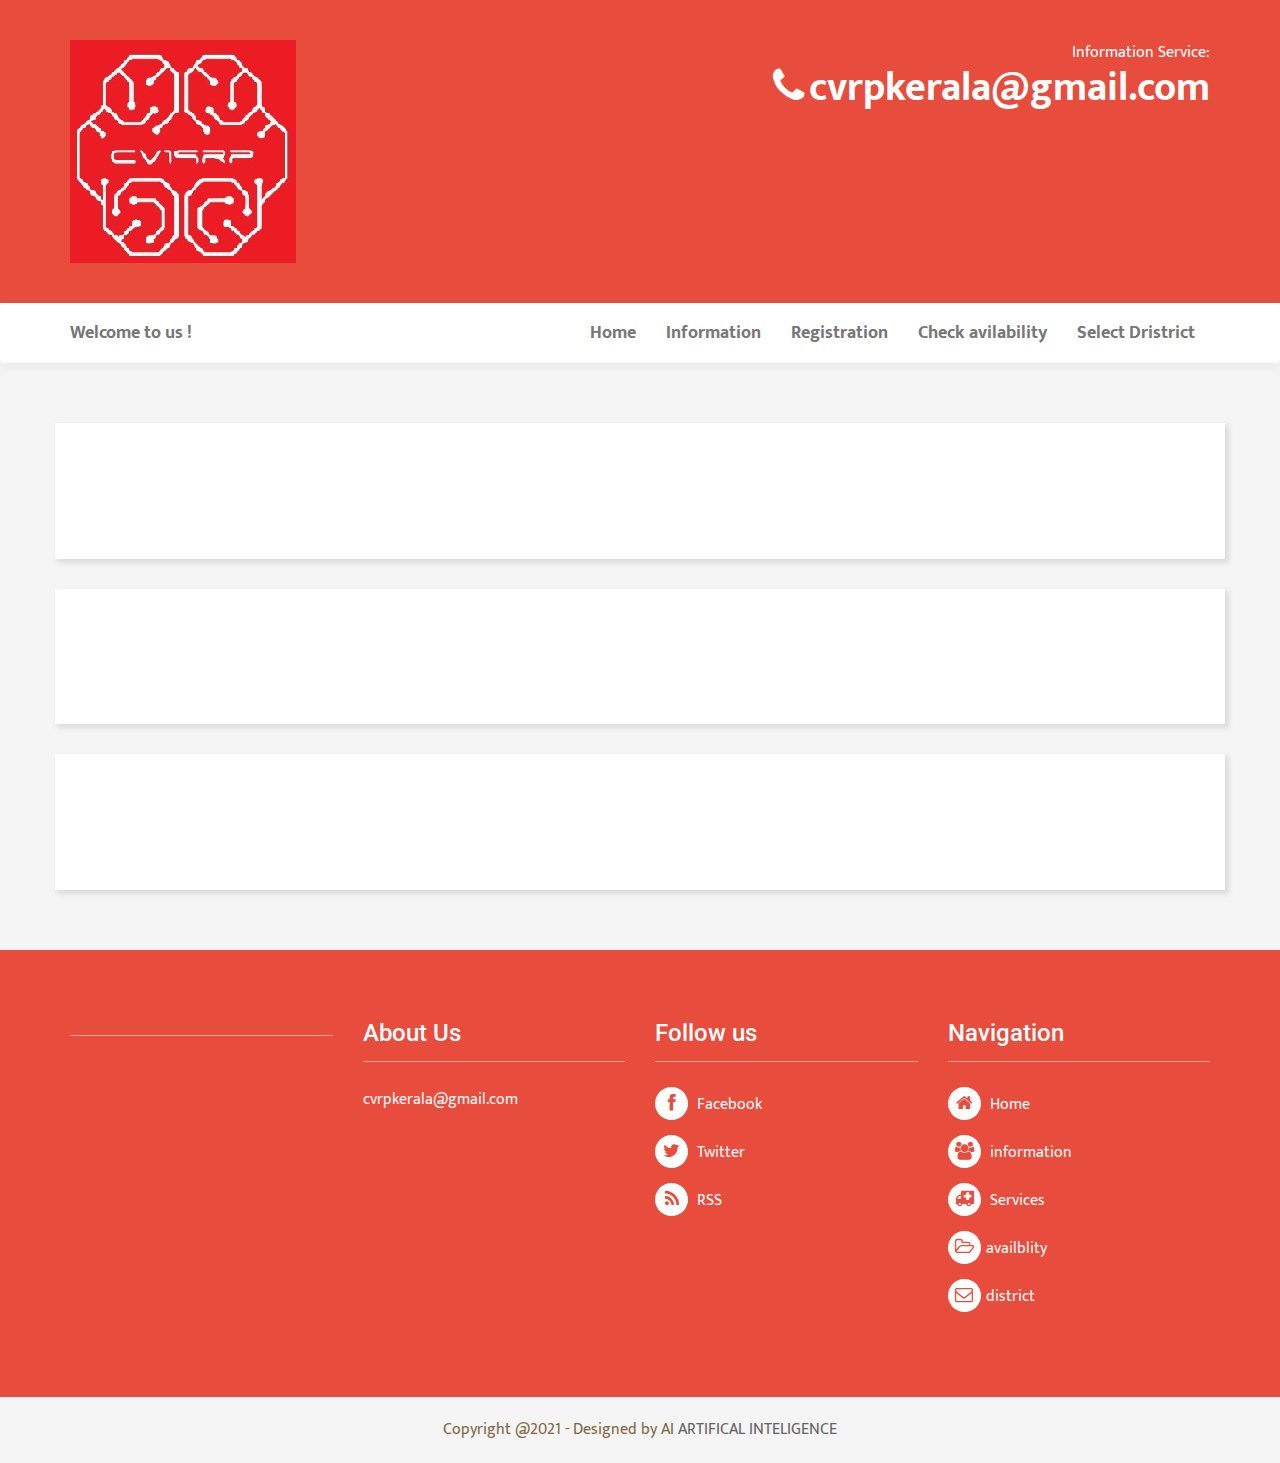
==== archive.html @ 827c39da "first commit" ====
<!DOCTYPE html>
<html lang="en">
<head>
    <meta charset="utf-8" />
    <meta http-equiv="X-UA-Compatible" content="IE=edge" />
    <meta name="viewport" content="width=device-width, initial-scale=1" />
    <meta name="description" content="Free Bootstrap Themes designed by Zerotheme.com" />
    <meta name="author" content="www.Zerotheme.com" />
	<title>Health Care | Zerotheme.com</title>
	
	
	 <!-- Bootstrap Core CSS -->
    <link href="css/bootstrap.min.css" rel="stylesheet" type="text/css">
    <link href="font-awesome/css/font-awesome.min.css" rel="stylesheet" type="text/css" />
	
	<!-- Custom Theme files -->
	<link href="css/style.css" rel='stylesheet' type='text/css' />
	
	<!-- jQuery (necessary for Bootstrap's JavaScript plugins) -->
	<script src="js/jquery.min.js"></script>

	<!-- HTML5 Shim and Respond.js IE8 support of HTML5 elements and media queries -->
    <!-- WARNING: Respond.js doesn't work if you view the page via file:// -->
    <!--[if lt IE 9]>
        <script src="js/html5shiv.js"></script>
        <script src="js/respond.min.js"></script>
    <![endif]-->
</head>
<body>	
	
	<!-- /////////////////////////////////////////Top -->
	<header>
		<div class="container">
			<div class="row">
				<div class="col-md-6">
					<a href="#" class="logo"><img src="images/logo.png" alt="Third slide"></a>
				</div>
				<div class="col-md-6 text-right">
					<span>Information Service:</span></br>
					<strong class="contact-phone"><i class="fa fa-phone"></i>cvrpkerala@gmail.com</strong>
				</div>
			</div>
	</header>
	<!-- Header -->
	
	<!-- /////////////////////////////////////////Navigation -->
	<nav class="navbar navbar-default" role="navigation">
		<div class="container">
			<div class="navbar-header">
				<button type="button" class="navbar-toggle" data-toggle="collapse"
						data-target="#bs-example-navbar-collapse-1">
					<span class="sr-only">Toggle navigation</span>
					<span class="icon-bar"></span>
					<span class="icon-bar"></span>
					<span class="icon-bar"></span>
				</button>
				<a class="navbar-brand" href="#">
					Welcome to us !
				</a>
			</div>
			<div class="collapse navbar-collapse" id="bs-example-navbar-collapse-1">
				<ul class="nav navbar-nav navbar-right">
					<li>
                        <a class="page-scroll" href="index.html">Home</a>
                    </li>
					<li>
                        <a class="page-scroll" href="single.html">Information</a>
                    </li>
					<li>
                        <a class="page-scroll" href="service.html">Registration</a>
                    </li>
                    <li>
                        <a class="page-scroll" href="archive.html">Check avilability</a>
                    </li>
                    <li>
                        <a class="page-scroll" href="contact.html">Select Dristrict</a>
                    </li>
				</ul>
			</div>
		</div>
	</nav>
	
	
	<a id='backTop'>Back To Top</a>
	<!-- /Back To Top -->
	
	<!-- /////////////////////////////////////////Content -->
	<div id="page-content" class="archives-page">
		<div class="container">
			<div class="row">
				<div id="main-content">
					<article class="box-shadow">
						<div class="art-header">
							<a href="#"><h2></h2></a>
							<div class="info"><a href="#"></a></div>
						</div>
						<div class="art-content">
							<img src="" />
							<p></p>
							<a class= href="#"></a>
						</div>
					</article>
					<article class="box-shadow">
						<div class="art-header">
							<a href="#"><h2></h2></a>
							<div class="info"> <a href="#"></a></div>
						</div>
						<div class="art-content">
							<img src="" />
							<p></p>
							<a class=href="#"></a>
						</div>
					</article>
					<article class="box-shadow">
						<div class="art-header">
							<a href="#"><h2></h2></a>
							<div class="info"><a href="#"></a> </div>
						</div>
						<div class="art-content">
							<img src="" />
							<p></p>
							<a class=href="#"></a>
						</div>
					</article>
				</div>
			</div>
		</div>
		
	</div>

	<footer>
		<div class="wrap-footer">
			<div class="container">
				<div class="row">
					<div class="col-md-3 col-footer footer-1">
						<div class="footer-heading"><h4></h4></div>
						<div class="content">
							<div class="row">
								<div class="col-md-6">
									<a href="#"><img src= ></a>
								</div>
								<div class="col-md-6">
									<a href="#"><img src= ></a>
								</div>
							</div>
							<div class="row">
								<div class="col-md-6">
									<a href="#"><img src=></a>
								</div>
								<div class="col-md-6">
									<a href="#"><img src= ></a>
								</div>
							</div>
							<div class="row">
								<div class="col-md-6">
									<a href="#"><img src=></a>
								</div>
								<div class="col-md-6">
									<a href="#"><img src=></a>
								</div>
							</div>
						</div>
					</div>
					<div class="col-md-3 col-footer footer-2">
						<div class="footer-heading"><h4>About Us</h4></div>
						<div class="content">
							<p>cvrpkerala@gmail.com</p>
						</div>
					</div>
					<div class="col-md-3 col-footer footer-3">
						<div class="footer-heading"><h4>Follow us</h4></div>
						<div class="content">
							<ul>
								<li><a href="#"><i class="fa fa-facebook"></i> Facebook</a></li>
								<li><a href="#"><i class="fa fa-twitter"></i> Twitter</a></li>
								<li><a href="#"><i class="fa fa-rss"></i> RSS</a></li>
							</ul>
						</div>
					</div>
					<div class="col-md-3 col-footer footer-4">
						<div class="footer-heading"><h4>Navigation</h4></div>
						<div class="content">
							<ul>
								<li><a href="index.html"><i class="fa fa-home"></i> Home</a></li>
								<li><a href="single.html"><i class="fa fa-users"></i> information</a></li>
								<li><a href="service.html"><i class="fa fa-ambulance"></i> Services</a></li>
								<li><a href="archive.html"><i class="fa fa-folder-open-o"></i>availblity</a></li>
								<li><a href="contact.html"><i class="fa fa-envelope-o"></i>district</a></li>
							</ul>
						</div>
					</div>
				</div>
			</div>
		</div>
	</footer>
	<div class="coppy-right">
		<div class="wrap-footer">
			<div class="clearfix">
				<div class="col-md-6 col-md-offset-3">
					<p>Copyright @2021 - Designed by AI <a href= target="_blank">ARTIFICAL INTELIGENCE</a></p>
				</div>
			</div>	
		</div>
	</div>
	<!-- Footer -->
	
	<!-- Core JavaScript Files -->
    <script src="js/bootstrap.min.js"></script>
	<script src="js/jquery.backTop.min.js"></script>
	<script>
		$(document).ready( function() {
			$('#backTop').backTop({
				'position' : 1200,
				'speed' : 500,
				'color' : 'red',
			});
		});
	</script>

</body>
</html>
---- css/style.css ----
/*
Free Bootstrap Themes : https://www.Zerotheme.com
Free Responsive Html5 Templates : http://www.zerotheme.com
*/


/* ==== Google font ==== */
@import url(http://fonts.googleapis.com/css?family=Roboto:400,300,700,900);
@import url('http://fonts.googleapis.com/css?family=Ek+Mukta:400,600,700');

/* ---------------------------------------------------------------------------- */
/* ------------------------------------Html-Body------------------------------- */
/* ---------------------------------------------------------------------------- */
body {font-family: 'Ek Mukta', sans-serif;color: #666;background-color: #F5F5F5;font-size: 16px;line-height: 1.6em;font-weight: 400;}
html, body {width:100%; padding:0; margin:0;}

/* ---------------------------------------------------------------------------- */
/* ---------------------------------------------------------------------------- */
/* ---------------------------------------------------------------------------- */
html { -webkit-text-size-adjust: none;}
.video embed,.video object,.video iframe { width: 100%;  height: auto;}
img{max-width:100%;	height: auto;width: auto\9; /* ie8 */}

h1 {font-size: 38px;}
h2 {font-size: 36px;}
h3 {font-size: 32px;}
h4 {font-size: 28px;}
h5 {font-size: 24px;}
h6 {font-size: 20px;}

h1,h2,h3,h4,h5,h6 {font-family: 'Roboto', sans-serif;font-weight: 600;color: #333;}

p {margin: 0 0 20px; color:#816943;}

a {
   color: #666;
   -webkit-transition: all .2s ease-in-out;
   -moz-transition: all .2s ease-in-out;
   transition: all .2s ease-in-out;
}

a:hover,
a:focus {color: #E84C3D;text-decoration: none;}

.center{text-align: center; margin: 0 auto;}
.f-right{float: right;}
.f-left{float: left;}
.t-right{text-align: right;}
.t-left{text-align: left;}

.post{}
.post:after, .post:before, article:after, article:before, section:after, section:before{clear: both; content: '\0020'; display: block; visibility: hidden; width: 0; height: 0;}

.clear{content: "\0020"; display: block; height: 0; clear: both; visibility: hidden; }
.clearfix:after, .clearfix:before{clear: both; content: '\0020'; display: block; visibility: hidden; width: 0; height: 0;}

.box-shadow{box-shadow: 3px 3px 5px 1px rgba(0, 0, 0, 0.1), 3px 3px 5px 1px transparent inset;}
.box-shadow:hover{} 
/* ---------------------------------------------------------------------------- */
/* ---------------------------------Header+Nav--------------------------------- */
/* ---------------------------------------------------------------------------- */
header{background: #E84C3D;min-height: 140px;color: #fff;padding: 40px 0;}
header strong.contact-phone{font-size: 40px;}
header strong.contact-phone i.fa{ margin-right: 5px;}
header a.logo img{min-height: 70px;}

.navbar-default{border: none;background-color: #fff;box-shadow: 0 5px 11px rgba(0, 0, 0, 0.05);margin-bottom: 30px;padding: 5px;font-weight: bold;font-size: 18px;}
.navbar-default{border: none;background-color: #fff;box-shadow: 0 5px 11px rgba(0, 0, 0, 0.05);margin-bottom: 30px;padding: 5px;font-weight: bold;font-size: 18px;}


.slide{}
/* Carousel Styles */
.carousel{margin-bottom: 30px;}
.carousel-inner img {width: 100%;max-height: 550px;}

.carousel-control {width: 0;}
.carousel-control.left,
.carousel-control.right {opacity: 1;filter: alpha(opacity=100);background-image: none;background-repeat: no-repeat;text-shadow: none;}
.carousel-control .glyphicon-chevron-left, 
.carousel-control .glyphicon-chevron-right, 
.carousel-control .icon-prev, 
.carousel-control .icon-next {position: absolute;top: 45%;z-index: 5;display: inline-block;}
.carousel-control .glyphicon-chevron-left,
.carousel-control .icon-prev {left: 30px;}
.carousel-control .glyphicon-chevron-right,
.carousel-control .icon-next {right: 30px;}
.carousel-control.left span:hover,
.carousel-control.right span:hover {opacity: .7;filter: alpha(opacity=70);}

.carousel-indicators .active {background-color: #DA251D;}
.carousel-indicators {bottom: 10px;}

.carousel-inner > .item {margin-left:0;margin-top:0;margin-bottom:0;padding-left: 0;width: 100%;height: auto;}
.carousel-inner > .item > img,
.carousel-inner > .item > a > img {display: block;max-width: 100%;height: auto;margin-left:0;padding-left: 0;}


/* ---------------------------------------------------------------------------- */
/* -------------------------------------Content-------------------------------- */
/* ---------------------------------------------------------------------------- */

#page-content{}
.index-page {}

.archives-page,
.single-page {padding: 30px 0;}

.single-page blockquote {position: relative;padding: 30px 120px;text-align: center;font-size: 33px; margin: 20px 0;border:none;}
.single-page blockquote:before, .single-page blockquote:after {position: absolute;width: 60px;height: 60px;font-size: 120px;line-height: 1; }
.single-page blockquote:before {top: 0;left: 0;content: "\201C"; }
.single-page blockquote:after {top: 0;right: 0;content: "\201D"; }
@media only screen and (max-width: 1100px) {
 .single-page blockquote {
    font-size: 25px; } }
@media only screen and (max-width: 960px) {
 .single-page blockquote {
    padding: 30px 60px;
    font-size: 18px; }
    blockquote:before, blockquote:after {
      width: 30px;
      height: 30px;
      font-size: 60px; } }
@media only screen and (max-width: 690px) {
 .single-page blockquote {
    padding: 10px 30px;
    font-size: 16px; }
  .single-page  blockquote:before, .single-page blockquote:after {
      font-size: 30px; } }

.service-page article,
.service-page article .art-header{padding: 0;}
.service-page article .art-content{padding: 0 30px 30px;}
.service-page article .art-content h3{margin: 0 0 10px;}
	  
/* ---HomePage--- */
.box-content {margin-bottom: 40px;}

.box-content.box-style-1{background: url(../images/box-style-1.jpg) no-repeat fixed 100% 100%; }
.box-content.box-style-2{background: url(../images/box-style-2.jpg) no-repeat fixed 100% 100%; }

.box-content.box-1 {}
.box-content.box-1 .service{padding: 50px 30px 20px;text-align: center;background:#fff;-webkit-box-shadow: 0px 56px 36px -60px #121D12; -moz-box-shadow: 0px 56px 36px -60px #121D12; -o-box-shadow: 0px 56px 36px -60px #121D12;min-height: 450px;}
.box-content.box-1 .service h3{color: #363638;font-size:25px;text-transform:uppercase;}
.box-content.box-1 .service img{display: inline-block;margin-bottom:10px;}

.box-content.box-2,
.box-content.box-4 {text-align: center;padding: 70px 30px;}

.box-content.box-2 h3,
.box-content.box-2 p,
.box-content.box-4 h3,
.box-content.box-4 p{color:#fff;}

.box-content.box-2 h3,
.box-content.box-4 h3{margin: 30px 0 40px;font-size: 40px;}

.box-content.box-3 {background: #fff;padding: 40px;}
.box-content.box-3 h4{margin: 0 0 15px;}
.box-content.box-3 ul li{margin-bottom: 15px;}
.box-content.box-3 ul li a{color: #00bbd3;}
.box-content.box-3 ul li a:hover{color: #E84C3D;}
.box-content.box-3 ul li a i.fa{font-size: 22px; margin-right: 10px;}

.box-content.box-4{}

.box-content.box-5{background: #fff;padding: 40px;}
.box-content.box-5 img.testimonials{max-width: 200px;}
.box-content.box-5 .box-comment:before{color: #e8e6e6;content: "“";display: inline-block;font-size: 124px;line-height: inherit;padding: 0 14px 0 0;position: relative;top: 22px;vertical-align: top;}
.box-content.box-5 .box-comment{ font-size: 24px;line-height: 42px;margin-bottom: 24px;padding: 6px 0 0;}

/* ----------------- */
/* ---MainContent--- */
#main-content {margin-bottom: 30px;}

article{background:#ffffff;padding: 20px 40px 40px;margin-bottom:30px;}
article:after, article:before{clear: both; content: '\0020'; display: block; visibility: hidden; width: 0; height: 0;}
article .info {margin: 5px 0 10px 0;}
article .info a{text-decoration: underline;}
article .info a:hover {}
article h2 {font-size: 30px;}

article .art-header{padding: 5px 0px;}

article .art-content {}
article .art-content img{margin-bottom: 20px;}

article .art-content h2 {font-size: 1.7em;line-height: 2em;padding: 0px 20px;}
article .art-content ol {float: left;text-align: justify;margin: 10px 50px;font-size: 16px;list-style-type: circle;}

article .excerpt {border-bottom: 1px dashed #aaa;border-top: 1px dashed #aaa;margin: 20px 0;}
article .excerpt p{color: #888;}
article .dropcap {font-size: 70px;line-height: 70px;font-weight: 500;float: left;margin-right: 20px;}


/* ---------------------------------------------------------------------------- */
/* ------------------------------------Footer---------------------------------- */
/* ---------------------------------------------------------------------------- */
footer {}
footer p,
footer a {color: #f8f8f8;}
footer a:hover {text-decoration: underline;color: #fff;}
footer ul{padding: 0;}
footer ul li{list-style:none;margin-bottom: 15px;}
footer ul li a{}
footer ul li a i.fa{height: 33px; width: 33px; background: #fff; color: #E84C3D; border-radius: 50%; font-size: 18px;text-align: center;line-height: 33px;margin-right: 5px;}

footer .wrap-footer {padding: 60px 50px 20px 50px;background-color: #E84C3D;}

footer .col-footer{margin-bottom: 50px;}
footer .col-footer .footer-heading{margin-bottom:25px;border-bottom: 1px solid rgba(255, 255, 255, 0.5);}
footer .col-footer .footer-heading h4 {color: #fffeff;font-size: 24px;font-weight: 500;padding-bottom: 5px}

footer .col-footer.footer-1{}
footer .col-footer.footer-1 img{margin: 10px 0;}

footer .col-footer.footer-2{}

footer .col-footer.footer-3 {}

footer .col-footer.footer-4 {}

.coppy-right{color:#fff;padding-top:20px;text-align: center;}

/* ---------------------------------------------------------------------------- */
/* -------------------------------------BackTop-------------------------------- */
/* ---------------------------------------------------------------------------- */
#backTop{
    width:35px;
    height:35px;
    padding:10px;
    border-radius:4px;
    text-indent:-9999px;
    cursor:pointer;
    z-index:999999999;
	display:none;
	box-sizing:content-box;
	-webkit-box-sizing:content-box;
}
#backTop.white{
     background:url(../images/uparr-48-b.png) no-repeat center center rgba(255,255,255,0.8);
    border:1px solid #ccc;
}
#backTop.black{
     background:url(../images/uparr-48-w.png) no-repeat center center rgba(0,0,0,0.8); 
    border:1px solid #ccc;
}
#backTop.red{
     background:url(../images/uparr-48-w.png) no-repeat center center rgba(218,37,29,0.8); 
    border:1px solid #fff;
}
#backTop.green{
     background:url(../images/uparr-48-b.png) no-repeat center center rgba(81,217,187,0.9); 
    border:1px solid #fff;
}

/* ---------------------------------------------------------------------------- */
/* -------------------------------------Contact-------------------------------- */
/* ---------------------------------------------------------------------------- */
.contact h2{font-size: 34px; font-weight: 500;letter-spacing: 3px;padding-top: 20px ;text-align: center;}

#contact_form {padding:25px;}

#ff label {cursor:pointer;margin:px 0;display:block;font-weight:bold;}
#ff input {display:block;width:90%;border-radius:4px;-webkit-border-radius:4px;-moz-border-radius:4px; color:#000;border:1px solid #DA251D;padding:10px;margin: 5px 0 25px 0;}
#ff textarea {border:1px solid #DA251D;display:block;width:90%;height:200px; border-radius:4px;-webkit-border-radius:4px;-moz-border-radius:4px;background-color:#fff; color:#000;padding:10px;margin: 5px 0 25px 0;}

#ff .sendButton {border: none;cursor:pointer;background-color: #DA251D;-webkit-border-radius:3px;-moz-border-radius:3px;border-radius:3px;;width:100px;color:#ffffff;}
#ff .sendButton:hover {opacity: 0.8;}

.message{text-align: center;}
.message .wrap{	padding: 50px; background: #ffffff; border: 1px solid #333333;display: inline-block;border-radius: 5px;	-webkit-border-radius: 5px; -moz-border-radius: 5px;-khtml-border-radius: 5px;}
.message .text{font-size: 35px;	margin-bottom: 30px;}

/* ---------------------------------------------------------------------------- */
/* ------------------------------------Button---------------------------------- */
/* ---------------------------------------------------------------------------- */
.btn {
	border-radius: 2px;
	position: relative;
	display: inline-block;
	outline: none;
	color: #fff;
	text-decoration: none;
	text-transform: uppercase;
	letter-spacing: 1px;
	font-weight: 400;	
	text-shadow: 0 0 1px rgba(255,255,255,0.3);
	font-size: 14px;
}
a.btn:focus{outline: 0;}

.btn-1 {color: #000;background-color: #fff;margin: 30px 15px 0 0;min-width: 170px;line-height: 26px;}
.btn-1:hover {color: #fff;background-color: #E84C3D;}

.btn-2 {background: #E84C3D;border: 2px solid transparent;margin:20px 0 10px 0;}
.btn-2:hover {color:#333;border:2px solid #E84C3D;background:transparent;}

.btn-3 {color:#333;margin-top:0px;margin-top:15px;font-weight:bold;color:#E84C3D;padding:6px 0;font-size: 16px;}

.btn-4 {background: #E84C3D;border: 2px solid transparent;margin:20px 0 10px 0;font-size:25px;}
.btn-4:hover {color:#333;border:2px solid #E84C3D;background:transparent;}

/* ---------------------------------------------------------------------------- */
/* --------------------------------------Zoom---------------------------------- */
/* ---------------------------------------------------------------------------- */
.zoom-container {
	position: relative;
	overflow: hidden;
	display: inline-block;
	font-size: 16px;
	vertical-align: top;
	box-sizing: border-box;
	-moz-box-sizing: border-box;
	-webkit-box-sizing: border-box;
	margin-bottom: 20px;
}
.zoom-container img {
	display: block;
	width: 100%;
	height: auto;
	-webkit-transition: all .5s ease; /* Safari and Chrome */
    -moz-transition: all .5s ease; /* Firefox */
    -ms-transition: all .5s ease; /* IE 9 */
    -o-transition: all .5s ease; /* Opera */
    transition: all .5s ease;
	
}
.zoom-container .zoom-caption {
	position: absolute;
	top: 0;
	right: 0;
	bottom: 0;
	left: 0;
	z-index: -1;
	font-size: 15px;
	-webkit-transition: all .5s ease; /* Safari and Chrome */
    -moz-transition: all .5s ease; /* Firefox */
    -ms-transition: all .5s ease; /* IE 9 */
    -o-transition: all .5s ease; /* Opera */
    transition: all .5s ease;
}
.zoom-container .zoom-caption h3{font-family: 'Shadows Into Light', cursive;}
.zoom-container .zoom-caption a{font-size: 20px; color: #fff;}
.zoom-container .zoom-caption i{
	display: block;
	text-align: center;
	font-size: 40px;
	letter-spacing: -1px;
	color: #fff;
	
}

.zoom-container .zoom-caption i.icon-play:hover {
	background-color: rgba(210, 0, 0, 0.9);
}
.zoom-container:hover img {
	-webkit-transform:scale(1.25); /* Safari and Chrome */
    -moz-transform:scale(1.25); /* Firefox */
    -ms-transform:scale(1.25); /* IE 9 */
    -o-transform:scale(1.25); /* Opera */
     transform:scale(1.25);
}
.zoom-container:hover .zoom-caption {
	background: rgba(255, 223, 0, 0.7);
	z-index: 10;
	color: #fff;
}
.caption-inner {
	display: table;
	width: 100%;
	height: 100%;
}
.caption-inner1 {
	display: table-cell;
	width: 100%;
	height: 100%;
	vertical-align: middle;
}


/* ---------------------------------------------------------------------------- */
/* --------------------------------Google-Map---------------------------------- */
/* ---------------------------------------------------------------------------- */
.maps iframe{
    pointer-events: none;
}
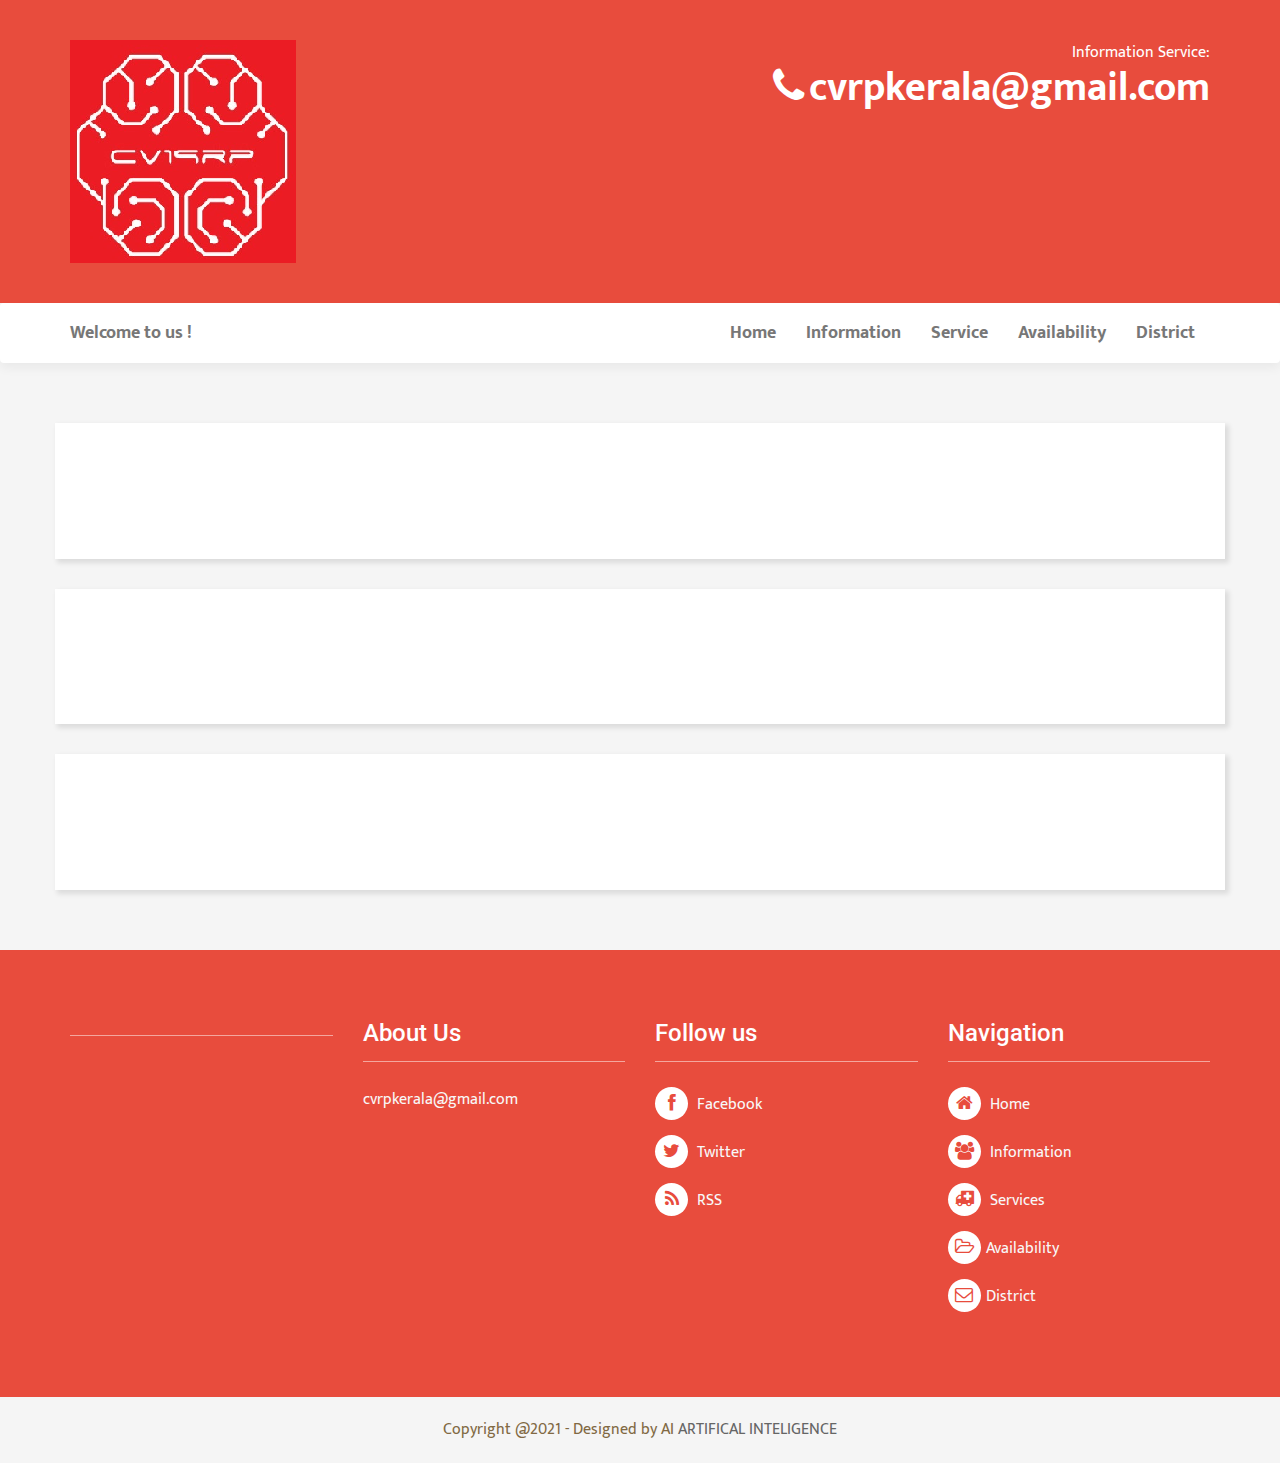
==== commit 1f013e62: "spelling correction" ====
--- a/archive.html
+++ b/archive.html
@@ -1,222 +1,222 @@
-<!DOCTYPE html>
-<html lang="en">
-<head>
-    <meta charset="utf-8" />
-    <meta http-equiv="X-UA-Compatible" content="IE=edge" />
-    <meta name="viewport" content="width=device-width, initial-scale=1" />
-    <meta name="description" content="Free Bootstrap Themes designed by Zerotheme.com" />
-    <meta name="author" content="www.Zerotheme.com" />
-	<title>Health Care | Zerotheme.com</title>
-	
-	
-	 <!-- Bootstrap Core CSS -->
-    <link href="css/bootstrap.min.css" rel="stylesheet" type="text/css">
-    <link href="font-awesome/css/font-awesome.min.css" rel="stylesheet" type="text/css" />
-	
-	<!-- Custom Theme files -->
-	<link href="css/style.css" rel='stylesheet' type='text/css' />
-	
-	<!-- jQuery (necessary for Bootstrap's JavaScript plugins) -->
-	<script src="js/jquery.min.js"></script>
-
-	<!-- HTML5 Shim and Respond.js IE8 support of HTML5 elements and media queries -->
-    <!-- WARNING: Respond.js doesn't work if you view the page via file:// -->
-    <!--[if lt IE 9]>
-        <script src="js/html5shiv.js"></script>
-        <script src="js/respond.min.js"></script>
-    <![endif]-->
-</head>
-<body>	
-	
-	<!-- /////////////////////////////////////////Top -->
-	<header>
-		<div class="container">
-			<div class="row">
-				<div class="col-md-6">
-					<a href="#" class="logo"><img src="images/logo.png" alt="Third slide"></a>
-				</div>
-				<div class="col-md-6 text-right">
-					<span>Information Service:</span></br>
-					<strong class="contact-phone"><i class="fa fa-phone"></i>cvrpkerala@gmail.com</strong>
-				</div>
-			</div>
-	</header>
-	<!-- Header -->
-	
-	<!-- /////////////////////////////////////////Navigation -->
-	<nav class="navbar navbar-default" role="navigation">
-		<div class="container">
-			<div class="navbar-header">
-				<button type="button" class="navbar-toggle" data-toggle="collapse"
-						data-target="#bs-example-navbar-collapse-1">
-					<span class="sr-only">Toggle navigation</span>
-					<span class="icon-bar"></span>
-					<span class="icon-bar"></span>
-					<span class="icon-bar"></span>
-				</button>
-				<a class="navbar-brand" href="#">
-					Welcome to us !
-				</a>
-			</div>
-			<div class="collapse navbar-collapse" id="bs-example-navbar-collapse-1">
-				<ul class="nav navbar-nav navbar-right">
-					<li>
-                        <a class="page-scroll" href="index.html">Home</a>
-                    </li>
-					<li>
-                        <a class="page-scroll" href="single.html">Information</a>
-                    </li>
-					<li>
-                        <a class="page-scroll" href="service.html">Registration</a>
-                    </li>
-                    <li>
-                        <a class="page-scroll" href="archive.html">Check avilability</a>
-                    </li>
-                    <li>
-                        <a class="page-scroll" href="contact.html">Select Dristrict</a>
-                    </li>
-				</ul>
-			</div>
-		</div>
-	</nav>
-	
-	
-	<a id='backTop'>Back To Top</a>
-	<!-- /Back To Top -->
-	
-	<!-- /////////////////////////////////////////Content -->
-	<div id="page-content" class="archives-page">
-		<div class="container">
-			<div class="row">
-				<div id="main-content">
-					<article class="box-shadow">
-						<div class="art-header">
-							<a href="#"><h2></h2></a>
-							<div class="info"><a href="#"></a></div>
-						</div>
-						<div class="art-content">
-							<img src="" />
-							<p></p>
-							<a class= href="#"></a>
-						</div>
-					</article>
-					<article class="box-shadow">
-						<div class="art-header">
-							<a href="#"><h2></h2></a>
-							<div class="info"> <a href="#"></a></div>
-						</div>
-						<div class="art-content">
-							<img src="" />
-							<p></p>
-							<a class=href="#"></a>
-						</div>
-					</article>
-					<article class="box-shadow">
-						<div class="art-header">
-							<a href="#"><h2></h2></a>
-							<div class="info"><a href="#"></a> </div>
-						</div>
-						<div class="art-content">
-							<img src="" />
-							<p></p>
-							<a class=href="#"></a>
-						</div>
-					</article>
-				</div>
-			</div>
-		</div>
-		
-	</div>
-
-	<footer>
-		<div class="wrap-footer">
-			<div class="container">
-				<div class="row">
-					<div class="col-md-3 col-footer footer-1">
-						<div class="footer-heading"><h4></h4></div>
-						<div class="content">
-							<div class="row">
-								<div class="col-md-6">
-									<a href="#"><img src= ></a>
-								</div>
-								<div class="col-md-6">
-									<a href="#"><img src= ></a>
-								</div>
-							</div>
-							<div class="row">
-								<div class="col-md-6">
-									<a href="#"><img src=></a>
-								</div>
-								<div class="col-md-6">
-									<a href="#"><img src= ></a>
-								</div>
-							</div>
-							<div class="row">
-								<div class="col-md-6">
-									<a href="#"><img src=></a>
-								</div>
-								<div class="col-md-6">
-									<a href="#"><img src=></a>
-								</div>
-							</div>
-						</div>
-					</div>
-					<div class="col-md-3 col-footer footer-2">
-						<div class="footer-heading"><h4>About Us</h4></div>
-						<div class="content">
-							<p>cvrpkerala@gmail.com</p>
-						</div>
-					</div>
-					<div class="col-md-3 col-footer footer-3">
-						<div class="footer-heading"><h4>Follow us</h4></div>
-						<div class="content">
-							<ul>
-								<li><a href="#"><i class="fa fa-facebook"></i> Facebook</a></li>
-								<li><a href="#"><i class="fa fa-twitter"></i> Twitter</a></li>
-								<li><a href="#"><i class="fa fa-rss"></i> RSS</a></li>
-							</ul>
-						</div>
-					</div>
-					<div class="col-md-3 col-footer footer-4">
-						<div class="footer-heading"><h4>Navigation</h4></div>
-						<div class="content">
-							<ul>
-								<li><a href="index.html"><i class="fa fa-home"></i> Home</a></li>
-								<li><a href="single.html"><i class="fa fa-users"></i> information</a></li>
-								<li><a href="service.html"><i class="fa fa-ambulance"></i> Services</a></li>
-								<li><a href="archive.html"><i class="fa fa-folder-open-o"></i>availblity</a></li>
-								<li><a href="contact.html"><i class="fa fa-envelope-o"></i>district</a></li>
-							</ul>
-						</div>
-					</div>
-				</div>
-			</div>
-		</div>
-	</footer>
-	<div class="coppy-right">
-		<div class="wrap-footer">
-			<div class="clearfix">
-				<div class="col-md-6 col-md-offset-3">
-					<p>Copyright @2021 - Designed by AI <a href= target="_blank">ARTIFICAL INTELIGENCE</a></p>
-				</div>
-			</div>	
-		</div>
-	</div>
-	<!-- Footer -->
-	
-	<!-- Core JavaScript Files -->
-    <script src="js/bootstrap.min.js"></script>
-	<script src="js/jquery.backTop.min.js"></script>
-	<script>
-		$(document).ready( function() {
-			$('#backTop').backTop({
-				'position' : 1200,
-				'speed' : 500,
-				'color' : 'red',
-			});
-		});
-	</script>
-
-</body>
-</html>
-	
+<!DOCTYPE html>
+<html lang="en">
+<head>
+    <meta charset="utf-8" />
+    <meta http-equiv="X-UA-Compatible" content="IE=edge" />
+    <meta name="viewport" content="width=device-width, initial-scale=1" />
+    <meta name="description" content="Free Bootstrap Themes designed by CV19RP.com" />
+    <meta name="author" content="www.CV19RP.com" />
+	<title>Health Care | CV19RP.com</title>
+	
+	
+	 <!-- Bootstrap Core CSS -->
+    <link href="css/bootstrap.min.css" rel="stylesheet" type="text/css">
+    <link href="font-awesome/css/font-awesome.min.css" rel="stylesheet" type="text/css" />
+	
+	<!-- Custom Theme files -->
+	<link href="css/style.css" rel='stylesheet' type='text/css' />
+	
+	<!-- jQuery (necessary for Bootstrap's JavaScript plugins) -->
+	<script src="js/jquery.min.js"></script>
+
+	<!-- HTML5 Shim and Respond.js IE8 support of HTML5 elements and media queries -->
+    <!-- WARNING: Respond.js doesn't work if you view the page via file:// -->
+    <!--[if lt IE 9]>
+        <script src="js/html5shiv.js"></script>
+        <script src="js/respond.min.js"></script>
+    <![endif]-->
+</head>
+<body>	
+	
+	<!-- /////////////////////////////////////////Top -->
+	<header>
+		<div class="container">
+			<div class="row">
+				<div class="col-md-6">
+					<a href="#" class="logo"><img src="images/logo.png" alt="Third slide"></a>
+				</div>
+				<div class="col-md-6 text-right">
+					<span>Information Service:</span></br>
+					<strong class="contact-phone"><i class="fa fa-phone"></i>cvrpkerala@gmail.com</strong>
+				</div>
+			</div>
+	</header>
+	<!-- Header -->
+	
+	<!-- /////////////////////////////////////////Navigation -->
+	<nav class="navbar navbar-default" role="navigation">
+		<div class="container">
+			<div class="navbar-header">
+				<button type="button" class="navbar-toggle" data-toggle="collapse"
+						data-target="#bs-example-navbar-collapse-1">
+					<span class="sr-only">Toggle navigation</span>
+					<span class="icon-bar"></span>
+					<span class="icon-bar"></span>
+					<span class="icon-bar"></span>
+				</button>
+				<a class="navbar-brand" href="#">
+					Welcome to us !
+				</a>
+			</div>
+			<div class="collapse navbar-collapse" id="bs-example-navbar-collapse-1">
+				<ul class="nav navbar-nav navbar-right">
+					<li>
+                        <a class="page-scroll" href="index.html">Home</a>
+                    </li>
+					<li>
+                        <a class="page-scroll" href="single.html">Information</a>
+                    </li>
+					<li>
+                        <a class="page-scroll" href="service.html">Service</a>
+                    </li>
+                    <li>
+                        <a class="page-scroll" href="archive.html">Availability</a>
+                    </li>
+                    <li>
+                        <a class="page-scroll" href="contact.html">District</a>
+                    </li>
+				</ul>
+			</div>
+		</div>
+	</nav>
+	
+	
+	<a id='backTop'>Back To Top</a>
+	<!-- /Back To Top -->
+	
+	<!-- /////////////////////////////////////////Content -->
+	<div id="page-content" class="archives-page">
+		<div class="container">
+			<div class="row">
+				<div id="main-content">
+					<article class="box-shadow">
+						<div class="art-header">
+							<a href="#"><h2></h2></a>
+							<div class="info"><a href="#"></a></div>
+						</div>
+						<div class="art-content">
+							<img src="" />
+							<p></p>
+							<a class= href="#"></a>
+						</div>
+					</article>
+					<article class="box-shadow">
+						<div class="art-header">
+							<a href="#"><h2></h2></a>
+							<div class="info"> <a href="#"></a></div>
+						</div>
+						<div class="art-content">
+							<img src="" />
+							<p></p>
+							<a class=href="#"></a>
+						</div>
+					</article>
+					<article class="box-shadow">
+						<div class="art-header">
+							<a href="#"><h2></h2></a>
+							<div class="info"><a href="#"></a> </div>
+						</div>
+						<div class="art-content">
+							<img src="" />
+							<p></p>
+							<a class=href="#"></a>
+						</div>
+					</article>
+				</div>
+			</div>
+		</div>
+		
+	</div>
+
+	<footer>
+		<div class="wrap-footer">
+			<div class="container">
+				<div class="row">
+					<div class="col-md-3 col-footer footer-1">
+						<div class="footer-heading"><h4></h4></div>
+						<div class="content">
+							<div class="row">
+								<div class="col-md-6">
+									<a href="#"><img src= ></a>
+								</div>
+								<div class="col-md-6">
+									<a href="#"><img src= ></a>
+								</div>
+							</div>
+							<div class="row">
+								<div class="col-md-6">
+									<a href="#"><img src=></a>
+								</div>
+								<div class="col-md-6">
+									<a href="#"><img src= ></a>
+								</div>
+							</div>
+							<div class="row">
+								<div class="col-md-6">
+									<a href="#"><img src=></a>
+								</div>
+								<div class="col-md-6">
+									<a href="#"><img src=></a>
+								</div>
+							</div>
+						</div>
+					</div>
+					<div class="col-md-3 col-footer footer-2">
+						<div class="footer-heading"><h4>About Us</h4></div>
+						<div class="content">
+							<p>cvrpkerala@gmail.com</p>
+						</div>
+					</div>
+					<div class="col-md-3 col-footer footer-3">
+						<div class="footer-heading"><h4>Follow us</h4></div>
+						<div class="content">
+							<ul>
+								<li><a href="#"><i class="fa fa-facebook"></i> Facebook</a></li>
+								<li><a href="#"><i class="fa fa-twitter"></i> Twitter</a></li>
+								<li><a href="#"><i class="fa fa-rss"></i> RSS</a></li>
+							</ul>
+						</div>
+					</div>
+					<div class="col-md-3 col-footer footer-4">
+						<div class="footer-heading"><h4>Navigation</h4></div>
+						<div class="content">
+							<ul>
+								<li><a href="index.html"><i class="fa fa-home"></i> Home</a></li>
+								<li><a href="single.html"><i class="fa fa-users"></i> Information</a></li>
+								<li><a href="service.html"><i class="fa fa-ambulance"></i> Services</a></li>
+								<li><a href="archive.html"><i class="fa fa-folder-open-o"></i>Availability</a></li>
+								<li><a href="contact.html"><i class="fa fa-envelope-o"></i>District</a></li>
+							</ul>
+						</div>
+					</div>
+				</div>
+			</div>
+		</div>
+	</footer>
+	<div class="coppy-right">
+		<div class="wrap-footer">
+			<div class="clearfix">
+				<div class="col-md-6 col-md-offset-3">
+					<p>Copyright @2021 - Designed by AI <a href= target="_blank">ARTIFICAL INTELIGENCE</a></p>
+				</div>
+			</div>	
+		</div>
+	</div>
+	<!-- Footer -->
+	
+	<!-- Core JavaScript Files -->
+    <script src="js/bootstrap.min.js"></script>
+	<script src="js/jquery.backTop.min.js"></script>
+	<script>
+		$(document).ready( function() {
+			$('#backTop').backTop({
+				'position' : 1200,
+				'speed' : 500,
+				'color' : 'red',
+			});
+		});
+	</script>
+
+</body>
+</html>
+	
